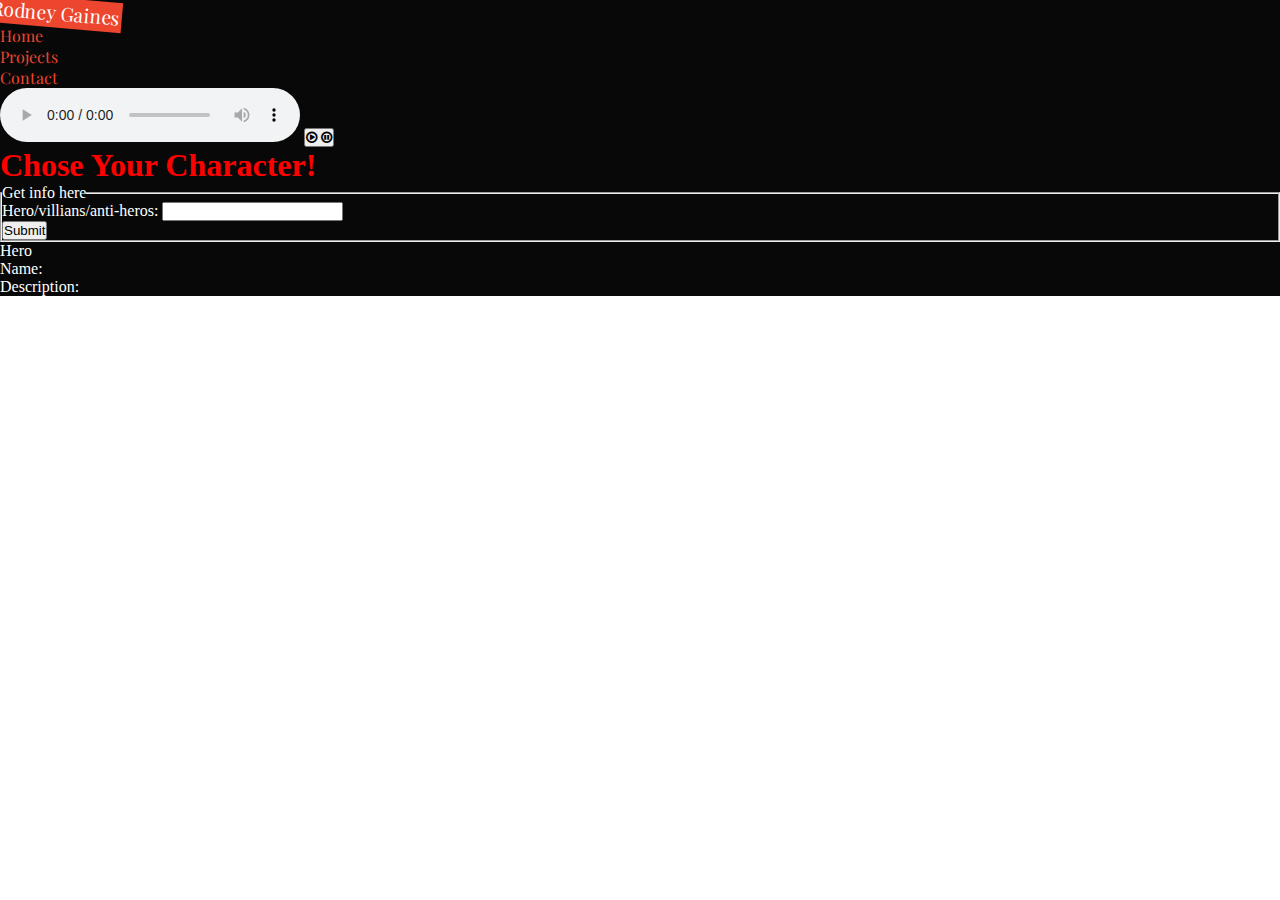
==== public/index.html @ 98e41293 "Random" ====
<!DOCTYPE html>
<html lang="en">
<head>
    <meta charset="UTF-8">
    <meta http-equiv="X-UA-Compatible" content="IE=edge">
    <meta name="viewport" content="width=device-width, initial-scale=1.0">

    <link rel="stylesheet" href="https://cdnjs.cloudflare.com/ajax/libs/font-awesome/4.7.0/css/font-awesome.min.css">

    <link href="https://fonts.googleapis.com/css2?family=Playfair+Display:wght@400;500;600;700;800;900&display=swap" rel="stylesheet">

    <style>
      *{
        margin: 0;
        padding: 0;
        box-sizing: border-box;
        outline: none;
      }
      body{
        font-family: 'Playfair Display', serif;
      }
    </style>
  
    <link href="https://cdn.jsdelivr.net/npm/bootstrap@5.0.0-beta3/dist/css/bootstrap.min.css" rel="stylesheet" integrity="sha384-eOJMYsd53ii+scO/bJGFsiCZc+5NDVN2yr8+0RDqr0Ql0h+rP48ckxlpbzKgwra6" crossorigin="anonymous">
    <link rel="stylesheet" href="style.css">

    <title>API Challenge 2</title>
</head>
<body id="top">
  <div class="jumbotron">
    <div class="container">



  <nav class="navbar navbar-expand-lg navbar-light
 bg-light sticky-top">
    <div class="container-fluid">
      <a class="navbar-brand" href="#">Rodney Gaines</a>
      <button class="navbar-toggler" type="button" data-bs-toggle="collapse" data-bs-target="#navbarNav" aria-controls="navbarNav" aria-expanded="false" aria-label="Toggle navigation">
        <span class="navbar-toggler-icon"></span>
      </button>
      <div class="collapse navbar-collapse" id="navbarNav">
        <ul class="navbar-nav">
          <li class="nav-item">
            <a class="nav-link active" aria-current="page" href="#top">Home</a>
          </li>
          <li class="nav-item">
            <a class="nav-link" href="#top">Projects</a>
          </li>
          <li class="nav-item">
            <a class="nav-link" href="#top">Contact</a>
          </li>
          <!-- <li class="nav-item">
            <a class="nav-link disabled" href="#" tabindex="-1" aria-disabled="true">Disabled</a>
          </li> -->
          </div>

        </ul>
      </div>
    </div>
  </nav>
  
  <div class="bg-music">
    <audio src="./assets/beats.mp3" controls loop=""></audio>
    <button class="btn">
      <i class="fa fa-play-circle-o"></i>
      <i class="fa fa-pause-circle-o"></i>
    </button>
    
    <h1 class="Marvel">Chose Your Character!</h1>
    
    <div class="wrapper">
      <div class="controls">
      
        <section>
            <form>
              <fieldset>
                <legend> Get info here</legend>
                <label for="anyone">Hero/villians/anti-heros:</label>
                <input type="text" name="heroName" id="heroName"><br>
              <button type="submit">Submit</button>
                <!-- <input type="submit" id="submit"> -->
              </fieldset>

              <span>Hero</span>
              <p>Name: <span id="name"></span></p>
              <p>Description: <span id="description"></span></p>

              
            </form>
            <div class="results">

            </div>
          
          
        </section>   
      </div>
    </div>

<!-- The core Firebase JS SDK is always required and must be listed first -->
<script src="/__/firebase/8.6.1/firebase-app.js"></script>

<!-- TODO: Add SDKs for Firebase products that you want to use
     https://firebase.google.com/docs/web/setup#available-libraries -->
<script src="/__/firebase/8.6.1/firebase-analytics.js"></script>

<!-- Initialize Firebase -->
<script src="/__/firebase/init.js"></script>

    <script type="text/javascript" src="./scrpit.js"></script>
  </body>
---- public/style.css ----
/* body{
    overflow-x: hidden;
    font-family: 'Roboto Condensed', sans-serif;
    background-color: #1781eb;
} */

/* h1 { font-family: cursive;
    color:blueviolet;

} */

.wrapper {
    color: white;
    font-family: cursive;
}

.main{
    background-color: transparent;
}

/*
    font-family: 'Roboto Condensed', sans-serif;
    font-family: 'Roboto', sans-serif;   
*/

/* Globals */
/* Globals */
/* Globals */

a:link, 
a:visited {
    color: #ED462F;
    text-decoration: none;
    display: inline-block;
    transition: all 0.2s;
}

.Marvel{
    color: red;
    font-family: cursive;
}

a:hover,
a:active {
    color: white;
    background-color: #ED462F;
    box-shadow: 0 1rem 2rem rgba(black, .4);
    transform: rotate(5deg) scale(1.2);
    padding: 2px;
    /* -webkit-transform: rotate(5deg) scale(1.3); */
}

/* Character Search Page */
/* Character Search Page */
/* Character Search Page */
.jumbotron {
    background-color: #080808;
}
.header-main-title {
    color: blue;
}
.character-search-box {
    border-radius: 10px;
}
.submit {
    background-color: #ED462F;
}
#characterMainTitle, #comicMainTitle {
    color: #FFFFFF;
}
.card {
    border:none;
    border-radius: 2px;
}


/* Single Comic Page */
/* Single Comic Page */
/* Single Comic Page */
/* Single Comic Page */
/* .single-comice__container {
    background-color: #22262A;
} */
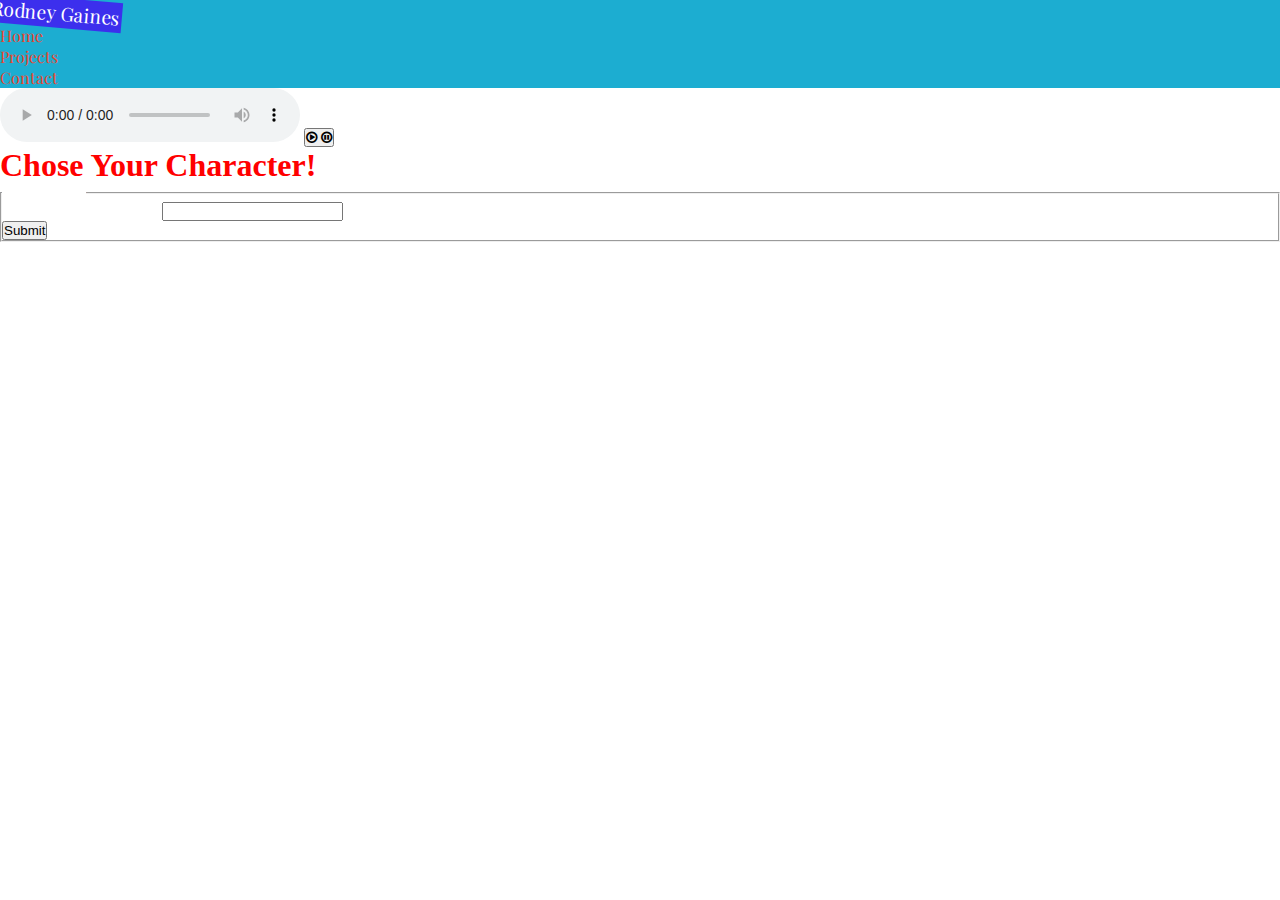
==== commit 7cf353f6: "push 2" ====
--- a/public/index.html
+++ b/public/index.html
@@ -54,8 +54,9 @@
             <a class="nav-link disabled" href="#" tabindex="-1" aria-disabled="true">Disabled</a>
           </li> -->
           </div>
-
+          
         </ul>
+      </div>
       </div>
     </div>
   </nav>
@@ -108,4 +109,13 @@
 <script src="/__/firebase/init.js"></script>
 
     <script type="text/javascript" src="./scrpit.js"></script>
-  </body>+  </body>
+
+
+
+
+
+
+
+
+  </html>--- a/public/style.css
+++ b/public/style.css
@@ -43,41 +43,30 @@
 a:hover,
 a:active {
     color: white;
-    background-color: #ED462F;
+    background-color: #3c2fed;
     box-shadow: 0 1rem 2rem rgba(black, .4);
     transform: rotate(5deg) scale(1.2);
     padding: 2px;
-    /* -webkit-transform: rotate(5deg) scale(1.3); */
-}
-
-/* Character Search Page */
-/* Character Search Page */
-/* Character Search Page */
-.jumbotron {
-    background-color: #080808;
-}
-.header-main-title {
-    color: blue;
-}
-.character-search-box {
-    border-radius: 10px;
-}
-.submit {
-    background-color: #ED462F;
-}
-#characterMainTitle, #comicMainTitle {
-    color: #FFFFFF;
-}
-.card {
-    border:none;
-    border-radius: 2px;
+    
 }
 
 
-/* Single Comic Page */
-/* Single Comic Page */
-/* Single Comic Page */
-/* Single Comic Page */
-/* .single-comice__container {
-    background-color: #22262A;
-} */+.jumbotron {
+    background-color: #1cadd1;
+}
+
+.apiOne {
+    margin-top: 10px;
+    margin-bottom: 10px;
+    padding-right: 2px;
+    width: 5px;
+    height: 5px;
+}
+
+.apiTwo {
+    margin-top: 10px;
+}
+
+.testing{
+    width: 15px;
+}